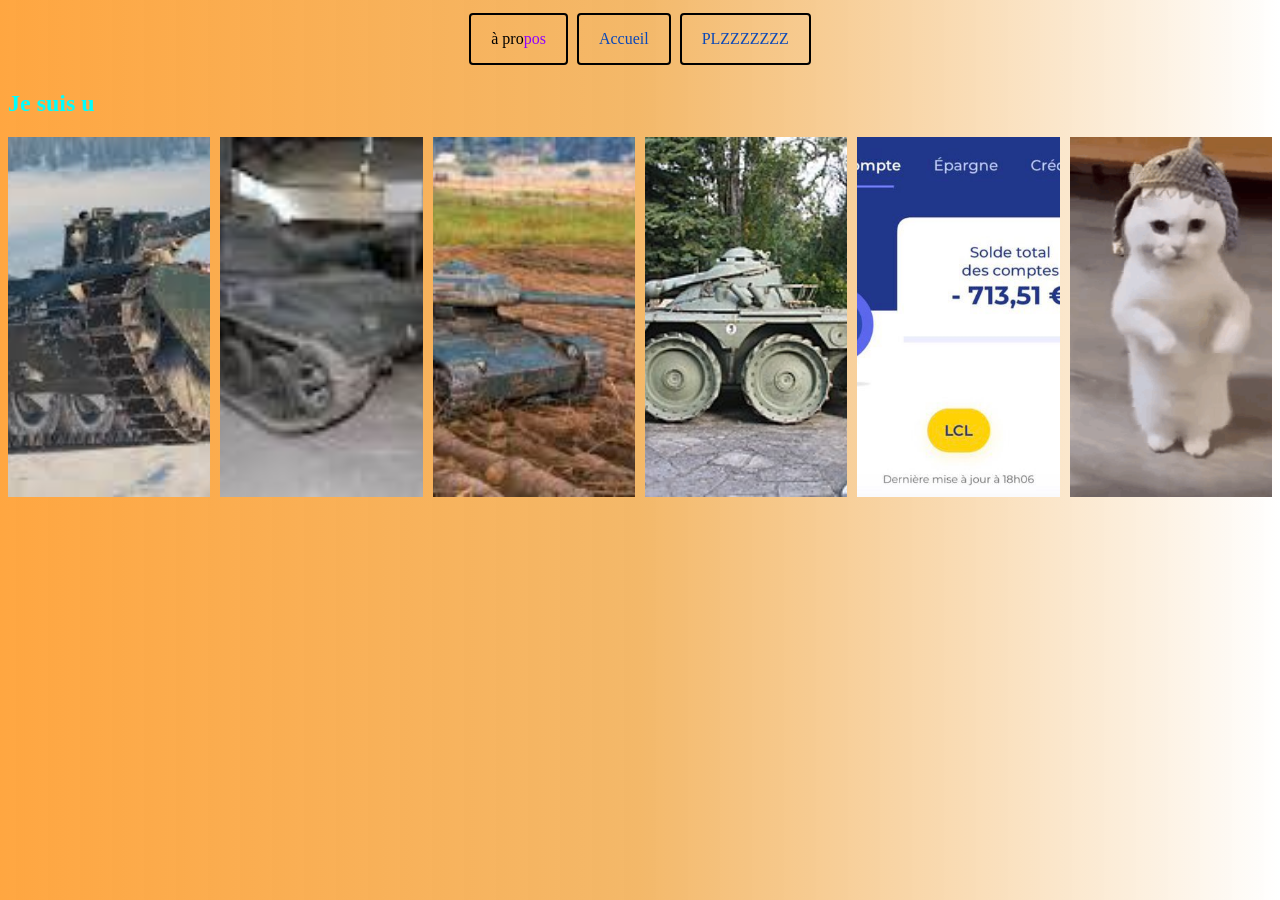
==== charmle.html @ b099296a "Add files via upload" ====
<!DOCTYPE html>
<html lang="fr">

<head>
    <meta charset="utf-8">
    <title>C'est trop la hess</title>
    <link href="styles.css" rel="stylesheet">
    <link rel="preconnect" href="https://fonts.googleapis.com">
    <link rel="preconnect" href="https://fonts.gstatic.com" crossorigin>
    <link href="https://fonts.googleapis.com/css2?family=Kalnia+Glaze:wght@100..700&family=Tilt+Neon&display=swap"
        rel="stylesheet">
</head>

<body>
    <nav class="nav">
        <a href="l/a-propos.html" class="cta">
            <span class="a-propos">à pro</span><span class="a-propos2">pos</span></a>
        <a href="index.html" class="cta">Accueil</a>
        <a href="https://www.spotify.com/fr/premium/#plans" class="cta">PLZZZZZZZ</a>

    </nav>
    
        <main>
            <section>
            <h1>Je suis u</h1>
            <div class="conteneur">

                <a href="media/charmle75.jpg">
                    <img src="media/charmle75.jpg" alt="l" class="box">
                    <div class="overlay"><span>Voir la photo</span></div>
                </a>

                <a href="media/amx-elc-bis.jpg">
                    <img src="media/amx-elc-bis.jpg" alt="2" class="box">
                    <div class="overlay"><span>Voir la photo</span></div>
                </a>

                <a href="media/elc-even-90.jpg">
                    <img src="media/elc-even-90.jpg" alt="3" class="box">
                    <div class="overlay"><span>Voir la photo</span></div>
                </a>

                <a href="media/Panhard-EBR.JPG">
                    <img src="media/Panhard-EBR.JPG" alt="4" class="box">
                    <div class="overlay"><span>Voir la photo</span></div>
                </a>

                <a href="media/moins.jpg">
                    <img src="media/moins.jpg" alt="5" class="box">
                    <div class="overlay"><span>Vbucks gratuit</span></div>
                </a>

                <a href="media/dance-funny.gif">
                    <img src="media/dance-funny.gif" alt="6" class="box">
                    <div class="overlay"><span>Menace de mort</span></div>
                </a>

            </div>
        </section>
        </main>

  
</body>
---- styles.css ----
@font-face {
    font-family: korean;
    src: url(Korean_Calligraphy.ttf);
}

h1 {
    color: aqua;
}

.mab {
    color: pink;
}

.mab2 {
    color: azure;
}

.a-propos {
    color: black;
}

.a-propos2 {
    color: rgb(144, 0, 255);
}

body {
    background: linear-gradient(0.25turn, #ff8800be, #f1a949d2, #ffffffbe);
}

a.no-underline {
    text-decoration: none;
}

strong.ao2 {
    color: palevioletred;
}

.A2title {
    text-shadow: 2px 2px 2px rgb(236, 95, 95);
    font-family: "Kalnia Glaze", serif;
    /*font-optical-sizing: auto; */
    font-weight: 1000;
    font-style: normal;
    font-variation-settings:
        "wdth" 200;

}

.txt {
    text-align: left;
    font-family: "Tilt Neon", sans-serif;
    /* font-optical-sizing: auto; */
    font-weight: 400;
    font-style: normal;
    font-variation-settings:
        "XROT" 0,
        "YROT" 0;

}

.T1korean {

    text-shadow: 2px 2px 2px rgb(0, 0, 0);
    font-family: "korean";
    /*font-optical-sizing: auto;*/
    font-weight: 400;
    font-style: normal;
    font-variation-settings:
        "wdth" 100;
    color: black;
    font-size: 2em;



}

.T2korean {
    text-shadow: 2px 2px 2px rgb(255, 0, 170);
    font-family: "korean";
    /*font-optical-sizing: auto;*/
    font-weight: 400;
    font-style: normal;
    font-variation-settings:
        "wdth" 100;
    color: rgb(255, 0, 170);
    font-size: 2em;


}

a[title="Cliquez ici"] img:hover {
    opacity: 0.5;
}


img:hover {
    opacity: 0.5;
}

a:hover {
    text-decoration: underline;
    color: plum;
}

.cta:hover {
    text-decoration: none;
    background: linear-gradient(rgb(255, 0, 149), white);
    border-radius: 4px;

}


.cta {
    display: flex;
    width: fit-content;
    text-decoration: none;
    padding: 15px 20px;
    color: rgb(11, 72, 184);
    margin: 5px 2px;
    border-radius: 4px;
    border: 2px solid black;
    list-style: none;


}

.nav {
    display: flex;
    gap: 5px;
    justify-content: center;
    align-items: center;
}

.abb1231 {
    border: none;
    text-decoration: none;
    border-bottom: none;
}
.abb11231 {
    border: none;
    text-decoration: none;
    border-bottom: none;
}

.img {
    align-items: center;
    justify-content: center;
    display: flex;
}

.rmborderbot {
    text-decoration: none;
    border-bottom: none;
}

.p2 {
    display: flex;

    place-items: center;
    flex-wrap: wrap;
    align-items: center;
    justify-items: center;
    align-content: center;
    justify-content: center;
    gap: 16px;
    margin-bottom: 15px;

}

.p3 {
    display: flex;

    place-items: center;
    flex-wrap: wrap;
    align-items: center;
    justify-items: center;
    align-content: center;
    justify-content: center;
    gap: 16px;
    margin-bottom: 15px;

}

.item {
    width: 33.33%;
    display: flex;
}

.conteneur {
    display: grid;
    grid-template-columns: repeat(auto-fit, minmax(150px, 1fr)); 
    gap: 10px;
}

/* On modifie le lien pour qu'il puisse accueillir l'overlay */
.conteneur a {
    display: block; /* Changé de inline-block à block pour bien remplir la cellule grid */
    position: relative; /* CRUCIAL pour l'overlay */
    overflow: hidden;   /* Coupe tout ce qui dépasse (comme un zoom) */
    text-decoration: none; /* Enlever le soulignement du texte */
}

.box {
    display: block;
    width: 100%;
    height: 100%;   /* On force le remplissage */
    object-fit: cover; /* Évite que les tanks soient écrasés */
    transition: transform 0.3s ease; /* Préparation pour un petit effet de zoom */
}

/* La classe Overlay à ajouter */
.overlay {
    position: absolute;
    top: 0;
    left: 0;
    width: auto;
    height: auto;
    background-color: rgba(0, 0, 0, 0.7); /* Le voile sombre */
    
    display: flex;
    justify-content: center;
    align-items: center;
    
    opacity: 0; /* Invisible par défaut */
    transition: opacity 0.3s ease;
}

.overlay span {
    color: white;
    font-family: sans-serif;
    font-weight: bold;
    font-size: 0.9rem;
    text-align: center;
}

/* L'effet au survol */
.conteneur a:hover .overlay {
    opacity: 1; /* Affiche le voile et le texte */
}

.conteneur a:hover .box {
    transform: scale(1.1); /* Petit zoom sur l'image pour le style */
}
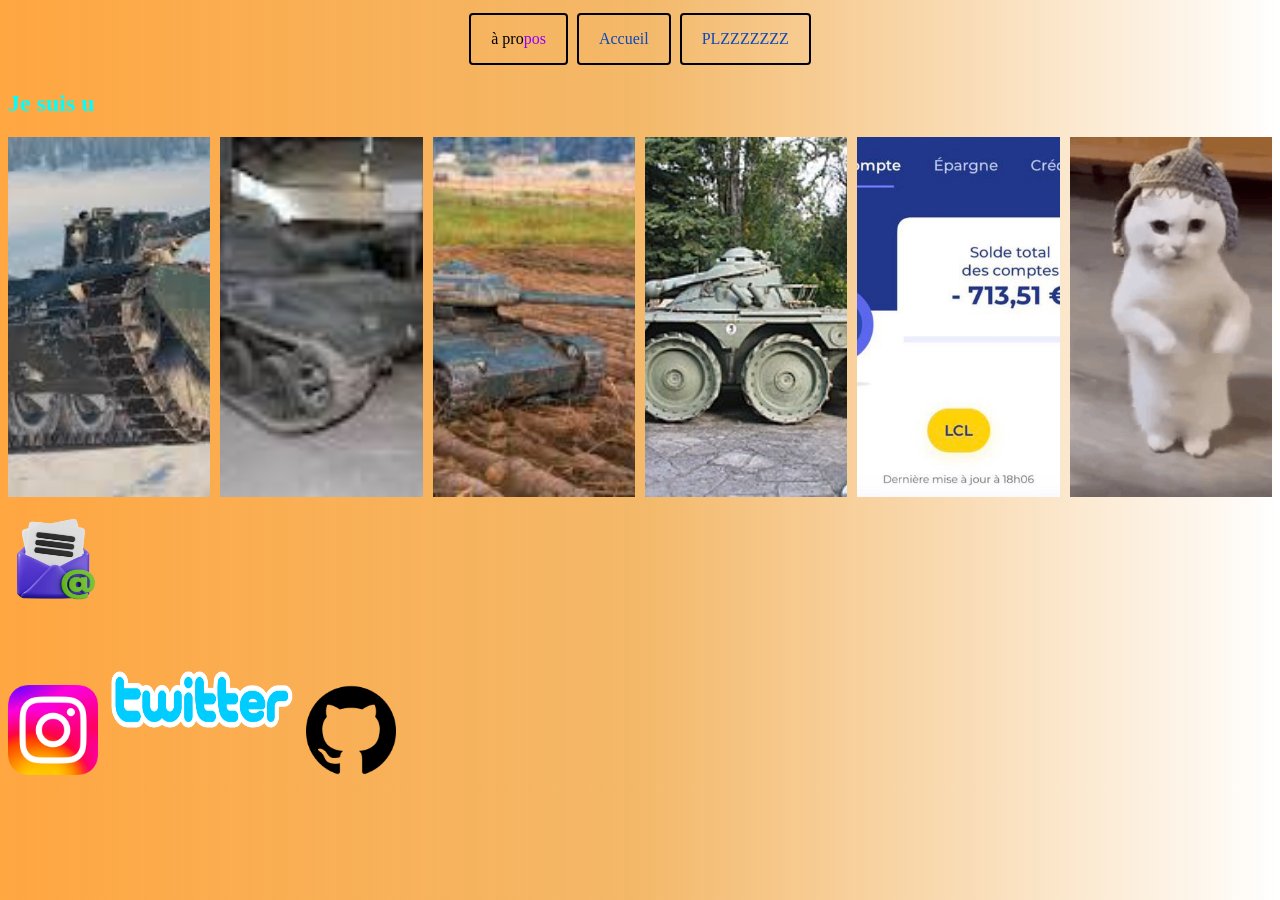
==== commit 3044a9fb: "Update charmle.html" ====
--- a/charmle.html
+++ b/charmle.html
@@ -59,5 +59,24 @@
         </section>
         </main>
 
+    <footer>
+        <p></p>
+        <a href="mailto:phung.pascal.fr@gmail.com?subject=Bonne%20ann%C3%A9e%202026"><img
+                src="media/colorful-email-icon-with-messages-png.png" width="90" height="90"
+                alt="Cliquer ici pour voir mail"></a>
+
+        <br><br>
+
+        <a href="https://www.instagram.com/" title="Cliquez ici"><img src="media/Instagram_logo_2022.svg.png" width="90"
+                height="90" alt="Cliquer ici pour voir Instagram"></a>
+        <a href="https://www.x.com/" title="Cliquez ici">
+            <img src="media/Twitter-Logo-2006.png" width="200" height="150" alt="Cliquer ici pour voir Twitter"></a>
+
+        <a href="https://github.com/O-OPascool/ProjBts" title="github"><img src="media/github.png" width="90"
+                height="90" alt="Cliquer pour le code source"></a>
+
+    </footer>
   
-</body>+
+</body>
+</html>
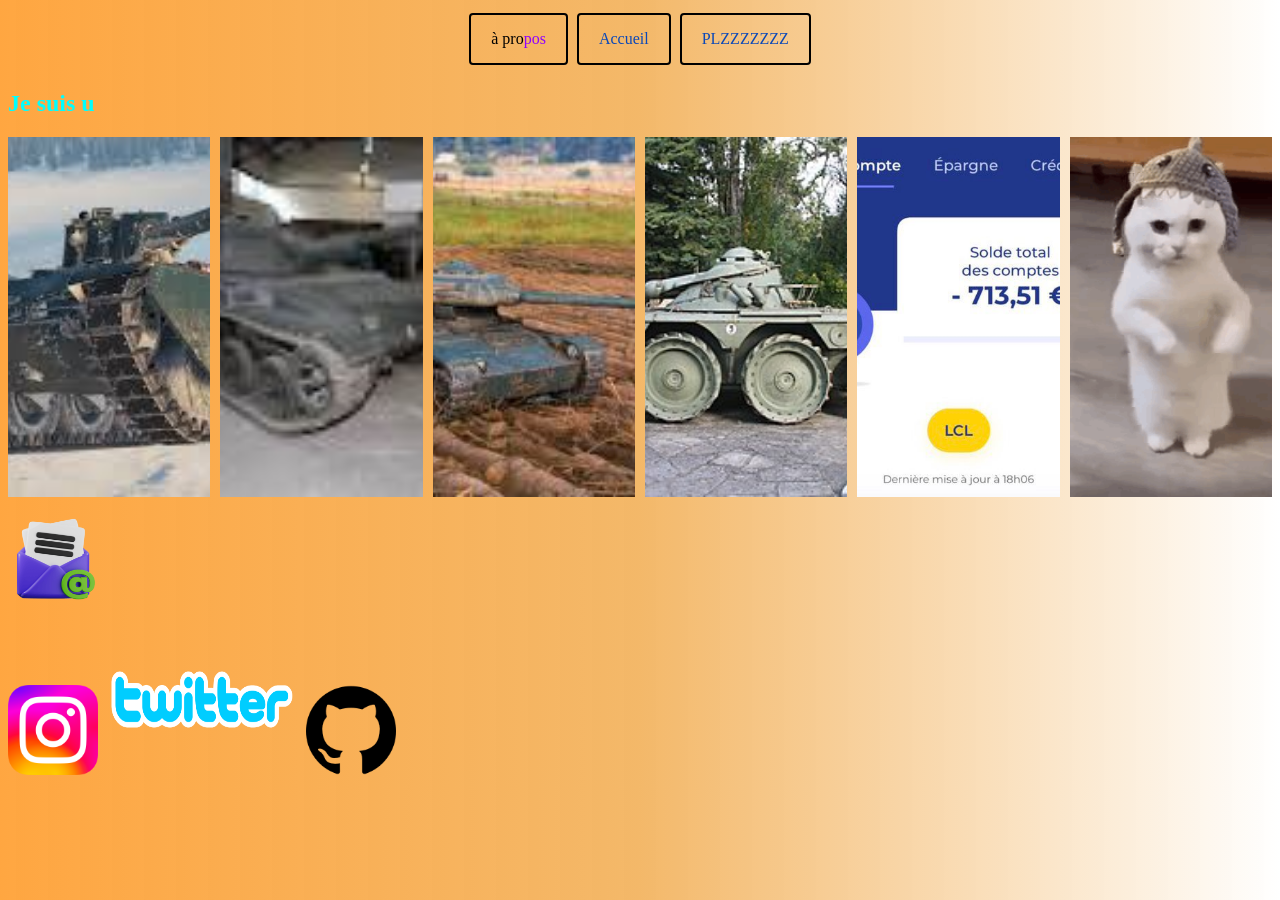
==== commit 1c4b1939: "Add files via upload" ====
--- a/charmle.html
+++ b/charmle.html
@@ -1,34 +1,54 @@
-<!DOCTYPE html>
-<html lang="fr">
-
-<head>
-    <meta charset="utf-8">
-    <title>C'est trop la hess</title>
-    <link href="styles.css" rel="stylesheet">
-    <link rel="preconnect" href="https://fonts.googleapis.com">
-    <link rel="preconnect" href="https://fonts.gstatic.com" crossorigin>
-    <link href="https://fonts.googleapis.com/css2?family=Kalnia+Glaze:wght@100..700&family=Tilt+Neon&display=swap"
-        rel="stylesheet">
-</head>
-
-<body>
-    <nav class="nav">
-        <a href="l/a-propos.html" class="cta">
-            <span class="a-propos">à pro</span><span class="a-propos2">pos</span></a>
-        <a href="index.html" class="cta">Accueil</a>
-        <a href="https://www.spotify.com/fr/premium/#plans" class="cta">PLZZZZZZZ</a>
+<!DOCTYPE html>
+<!-- Indique au navigateur qu'il s'agit d'un document HTML5 -->
+<html lang="fr">
+<!-- Le contenu principal de cette page est en francais -->
+
+<head>
+    <!-- Informations generales de la page et chargement du style -->
+    <!-- Encodage du texte -->
+    <meta charset="utf-8">
+    <!-- Titre visible dans l'onglet -->
+    <title>C'est trop la hess</title>
+    <!-- Feuille de style propre a cette page -->
+    <link href="styles.css" rel="stylesheet">
+    <!-- Optimisation du chargement des polices -->
+    <link rel="preconnect" href="https://fonts.googleapis.com">
+    <link rel="preconnect" href="https://fonts.gstatic.com" crossorigin>
+    <!-- Import des polices Google utilisees dans les styles -->
+    <link href="https://fonts.googleapis.com/css2?family=Kalnia+Glaze:wght@100..700&family=Tilt+Neon&display=swap"
+        rel="stylesheet">
+</head>
+
+<body>
+    <!-- Partie visible de la page -->
+    <!-- Navigation entre les pages principales et un lien externe -->
+    <nav class="nav">
+        <!-- Liens internes du site -->
+        <a href="l/a-propos.html" class="cta">
+            <span class="a-propos">à pro</span><span class="a-propos2">pos</span></a>
+        <a href="index.html" class="cta">Accueil</a>
+        <!-- Lien externe vers Spotify -->
+        <a href="https://www.spotify.com/fr/premium/#plans" class="cta">PLZZZZZZZ</a>
 
     </nav>
     
-        <main>
-            <section>
-            <h1>Je suis u</h1>
-            <div class="conteneur">
-
-                <a href="media/charmle75.jpg">
-                    <img src="media/charmle75.jpg" alt="l" class="box">
-                    <div class="overlay"><span>Voir la photo</span></div>
-                </a>
+        <!-- Contenu principal de la page -->
+        <main>
+            <!-- Galerie d'images avec effet visuel au survol -->
+            <section>
+            <!-- Titre principal de cette page -->
+            <h1>Je suis u</h1>
+            <!-- Le conteneur est gere en grille par le CSS -->
+            <div class="conteneur">
+
+                <!-- Chaque bloc fonctionne ainsi :
+                     le lien entoure l'image,
+                     l'image est visible dans la galerie,
+                     l'overlay affiche un texte au survol -->
+                <a href="media/charmle75.jpg">
+                    <img src="media/charmle75.jpg" alt="l" class="box">
+                    <div class="overlay"><span>Voir la photo</span></div>
+                </a>
 
                 <a href="media/amx-elc-bis.jpg">
                     <img src="media/amx-elc-bis.jpg" alt="2" class="box">
@@ -59,11 +79,13 @@
         </section>
         </main>
 
-    <footer>
-        <p></p>
-        <a href="mailto:phung.pascal.fr@gmail.com?subject=Bonne%20ann%C3%A9e%202026"><img
-                src="media/colorful-email-icon-with-messages-png.png" width="90" height="90"
-                alt="Cliquer ici pour voir mail"></a>
+    <!-- Pied de page avec email, reseaux et lien GitHub -->
+    <footer>
+        <!-- Liens de contact et de sortie du site -->
+        <p></p>
+        <a href="mailto:phung.pascal.fr@gmail.com?subject=Bonne%20ann%C3%A9e%202026"><img
+                src="media/colorful-email-icon-with-messages-png.png" width="90" height="90"
+                alt="Cliquer ici pour voir mail"></a>
 
         <br><br>
 
